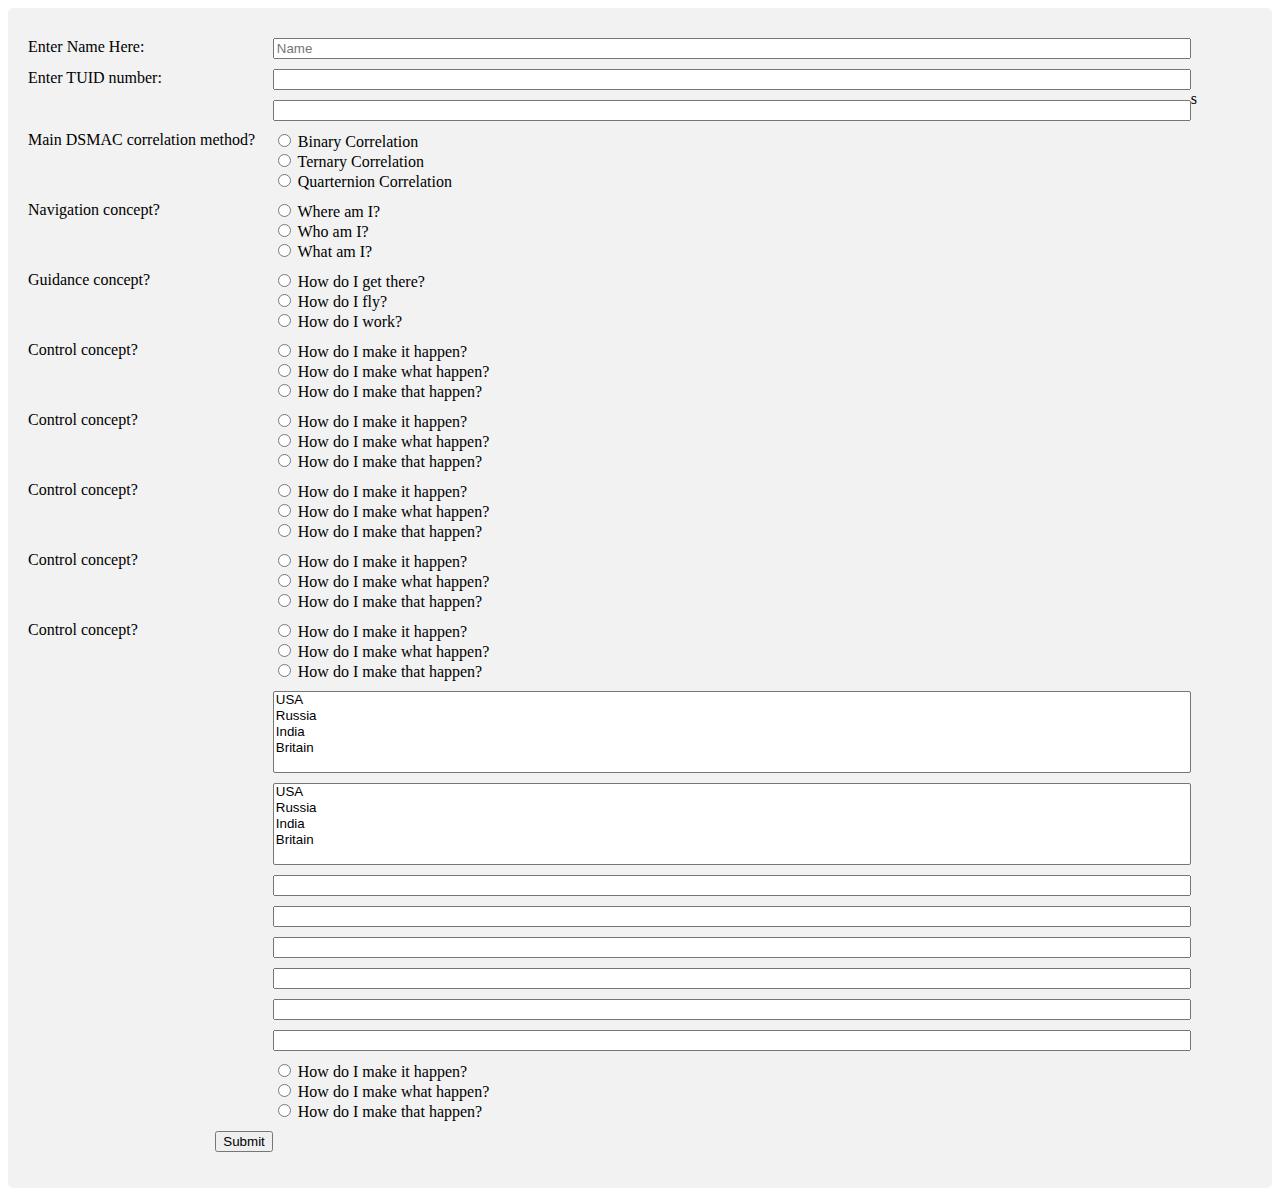
==== Project1/Project1/index.html @ 7c066c0c "project 1 commit up to date" ====
﻿<head>
    <link rel='stylesheet' href='site-sheet.css' />
</head>
<body>
    <div class="container">
        <form action="Quiz_results.aspx" method="post">
            <div class="row">
                <div class="col-25">
                    <label for="question1">Enter Name Here: </label>
                </div>
                <div class="col-75">
                    <input type="text" id="question1" name="firstName" placeholder="Name" required>
                </div>
            </div>
            <div class="row">
                <div class="col-25">
                    <label for="question2">Enter TUID number: </label>
                </div>
                <div class="col-75">
                    <input type="text" id="question2" name="lastName" placeholder="" required>
                </div>
            </div>
            <div class="row">
                <div class="col-25">
                    <label for="question3"></label>
                </div>s
                <div class="col-75">
                    <input type="text" id="question3" name="3" placeholder="" required>
                </div>
            </div>
            <div class="row">
                <div class="col-25">
                    <label for="question4">Main DSMAC correlation method?</label>
                </div>
                <div class="col-75">
                    <input type="radio" name="4" value="binary" required> Binary Correlation<br>
                    <input type="radio" name="4" value="ternary" required> Ternary Correlation<br>
                    <input type="radio" name="4" value="quaternary" required> Quarternion Correlation<br>
                </div>
            </div>
            <div class="row">
                <div class="col-25">
                    <label for="question5">Navigation concept?</label>
                </div>
                <div class="col-75">
                    <input type="radio" name="5" value="where" required> Where am I?<br>
                    <input type="radio" name="5" value="who" required> Who am I?<br>
                    <input type="radio" name="5" value="what" required> What am I?<br>
                </div>
            </div>
            <div class="row">
                <div class="col-25">
                    <label for="question6">Guidance concept?</label>
                </div>
                <div class="col-75">
                    <input type="radio" name="6" value="how" required> How do I get there?<br>
                    <input type="radio" name="6" value="who" required> How do I fly?<br>
                    <input type="radio" name="6" value="there" required> How do I work?<br>
                </div>
            </div>
            <div class="row">
                <div class="col-25">
                    <label for="question7">Control concept?</label>
                </div>
                <div class="col-75">
                    <input type="radio" name="7" value="how" required> How do I make it happen?<br>
                    <input type="radio" name="7" value="who" required> How do I make what happen?<br>
                    <input type="radio" name="7" value="there" required> How do I make that happen?<br>
                </div>
            </div>
            <div class="row">
                <div class="col-25">
                    <label for="question8">Control concept?</label>
                </div>
                <div class="col-75">
                    <input type="radio" name="8" value="how" required> How do I make it happen?<br>
                    <input type="radio" name="8" value="who" required> How do I make what happen?<br>
                    <input type="radio" name="8" value="there" required> How do I make that happen?<br>
                </div>
            </div>
            <div class="row">
                <div class="col-25">
                    <label for="question9">Control concept?</label>
                </div>
                <div class="col-75">
                    <input type="radio" name="9" value="how" required> How do I make it happen?<br>
                    <input type="radio" name="9" value="who" required> How do I make what happen?<br>
                    <input type="radio" name="9" value="there" required> How do I make that happen?<br>
                </div>
            </div>
            <div class="row">
                <div class="col-25">
                    <label for="question10">Control concept?</label>
                </div>
                <div class="col-75">
                    <input type="radio" name="10" value="how" required> How do I make it happen?<br>
                    <input type="radio" name="10" value="who" required> How do I make what happen?<br>
                    <input type="radio" name="10" value="there" required> How do I make that happen?<br>
                </div>
            </div>
            <div class="row">
                <div class="col-25">
                    <label for="question11">Control concept?</label>
                </div>
                <div class="col-75">
                    <input type="radio" name="11" value="how" required> How do I make it happen?<br>
                    <input type="radio" name="11" value="who" required> How do I make what happen?<br>
                    <input type="radio" name="11" value="there" required> How do I make that happen?<br>
                </div>
            </div>
            <div class="row">
                <div class="col-25">
                    <label for="question12"></label>
                </div>
                <div class="col-75">
                    <select name="12" multiple size="5">
                        <option value="USA">USA</option>
                        <option value="Russia">Russia</option>
                        <option value="India">India</option>
                        <option value="Britain">Britain</option>
                    </select>
                </div>
            </div>
            <div class="row">
                <div class="col-25">
                    <label for="question13"></label>
                </div>
                <div class="col-75">
                    <select name="13" multiple size="5">
                        <option value="USA">USA</option>
                        <option value="Russia">Russia</option>
                        <option value="India">India</option>
                        <option value="Britain">Britain</option>
                    </select>
                </div>
            </div>
            <div class="row">
                <div class="col-25">
                    <label for="question14"></label>
                </div>
                <div class="col-75">
                    <input type="text" id="question14" name="14" placeholder="" required>
                </div>
            </div>
            <div class="row">
                <div class="col-25">
                    <label for="question15"></label>
                </div>
                <div class="col-75">
                    <input type="text" id="question15" name="15" placeholder="" required>
                </div>
            </div>
            <div class="row">
                <div class="col-25">
                    <label for="question16"></label>
                </div>
                <div class="col-75">
                    <input type="text" id="question16" name="16" placeholder="" required>
                </div>
            </div>
            <div class="row">
                <div class="col-25">
                    <label for="question17"></label>
                </div>
                <div class="col-75">
                    <input type="text" id="question17" name="17" placeholder="" required>
                </div>
            </div>
            <div class="row">
                <div class="col-25">
                    <label for="question18"></label>
                </div>
                <div class="col-75">
                    <input type="text" id="question18" name="18" placeholder="" required>
                </div>
            </div>
            <div class="row">
                <div class="col-25">
                    <label for="question19"></label>
                </div>
                <div class="col-75">
                    <input type="text" id="question19" name="19" placeholder="" required>
                </div>
            </div>
            <div class="row">
                <div class="col-25">
                    <label for="question20"></label>
                </div>
                <div class="col-75">
                    <input type="radio" name="20" value="how" required> How do I make it happen?<br>
                    <input type="radio" name="20" value="who" required> How do I make what happen?<br>
                    <input type="radio" name="20" value="there" required> How do I make that happen?<br>
                </div>
            </div>
            <div class="row">
                <div class="col-25">
                    <input type="submit" value="Submit">
                </div>
            </div>
        </form>
    </div>
</body>
---- Project1/Project1/site-sheet.css ----
﻿ul {
    list-style-type: none;
    margin: 0px;
    padding: 0px;
    overflow: hidden;
    background-color: #333333;
    text-decoration: none;
}

li {
    float: left;
}

    li a {
        display: block;
        color: white;
        text-align: center;
        padding: 5px;
        text-decoration: none;
    }

        li a:hover:not(.active) {
            background-color: #111111;
        }

.main {
    width: 100%;
    margin-bottom: 35px;
    display: inline-block;
}

.nav {
    margin-bottom: 0%;
    position: sticky;
    position: -webkit-sticky;
    top: 0;
}

.page {
    height: auto;
    margin-top: 2px;
}

.page-info {
    height: auto;
    width: 100%;
    margin-top: 2px;
}

.image {
    display: flex;
    justify-content: center;
}

.bg-div {
    background-image: url("images/background-image.png");
    width: 100%;
    height: 1000px
}

.center {
    margin: auto;
    text-align: center;
    width: 100%;
    padding: 0%;
    color: white;
    font-size: 36pt;
}

.right {
    float: left;
    margin: auto;
    vertical-align: top;
}

@media screen and (max-width: 600px) {
    .col-25, .col-75, input[type=submit] {
        width: 100%;
        margin-top: 0;
    }
}

div.gallery {
    border: 1px solid #ccc;
}

    div.gallery:hover {
        border: 1px solid #777;
    }

    div.gallery img {
        width: 100%;
        height: 20%;
    }

div.desc {
    padding: 15px;
    text-align: center;
}

* {
    box-sizing: border-box;
}

.responsive {
    padding: 0 6px;
    float: left;
    width: 31%;
    border: 2px solid black;
}

@media only screen and (max-width: 700px) {
    .responsive {
        width: 100%;
        margin: 6px 0;
    }
}

@media only screen and (max-width: 500px) {
    .responsive {
        width: 100%;
    }
}

.clearfix:after {
    content: "";
    display: table;
    clear: both;
}

* {
    box-sizing: border-box;
}

.col-25 {
    float: left;
    width: 20%;
    margin-top: 10px;
}

.col-75 {
    float: left;
    width: 75%;
    margin-top: 10px;
}

input[type=text], select, textarea {
    width: 100%;
}

input[type=submit] {
    float: right;
}

    input[type=submit]:hover {
        background-color: #45a049;
    }

.container {
    border-radius: 5px;
    background-color: #f2f2f2;
    padding: 20px;
}

.row:after {
    content: "";
    display: table;
    clear: both;
}
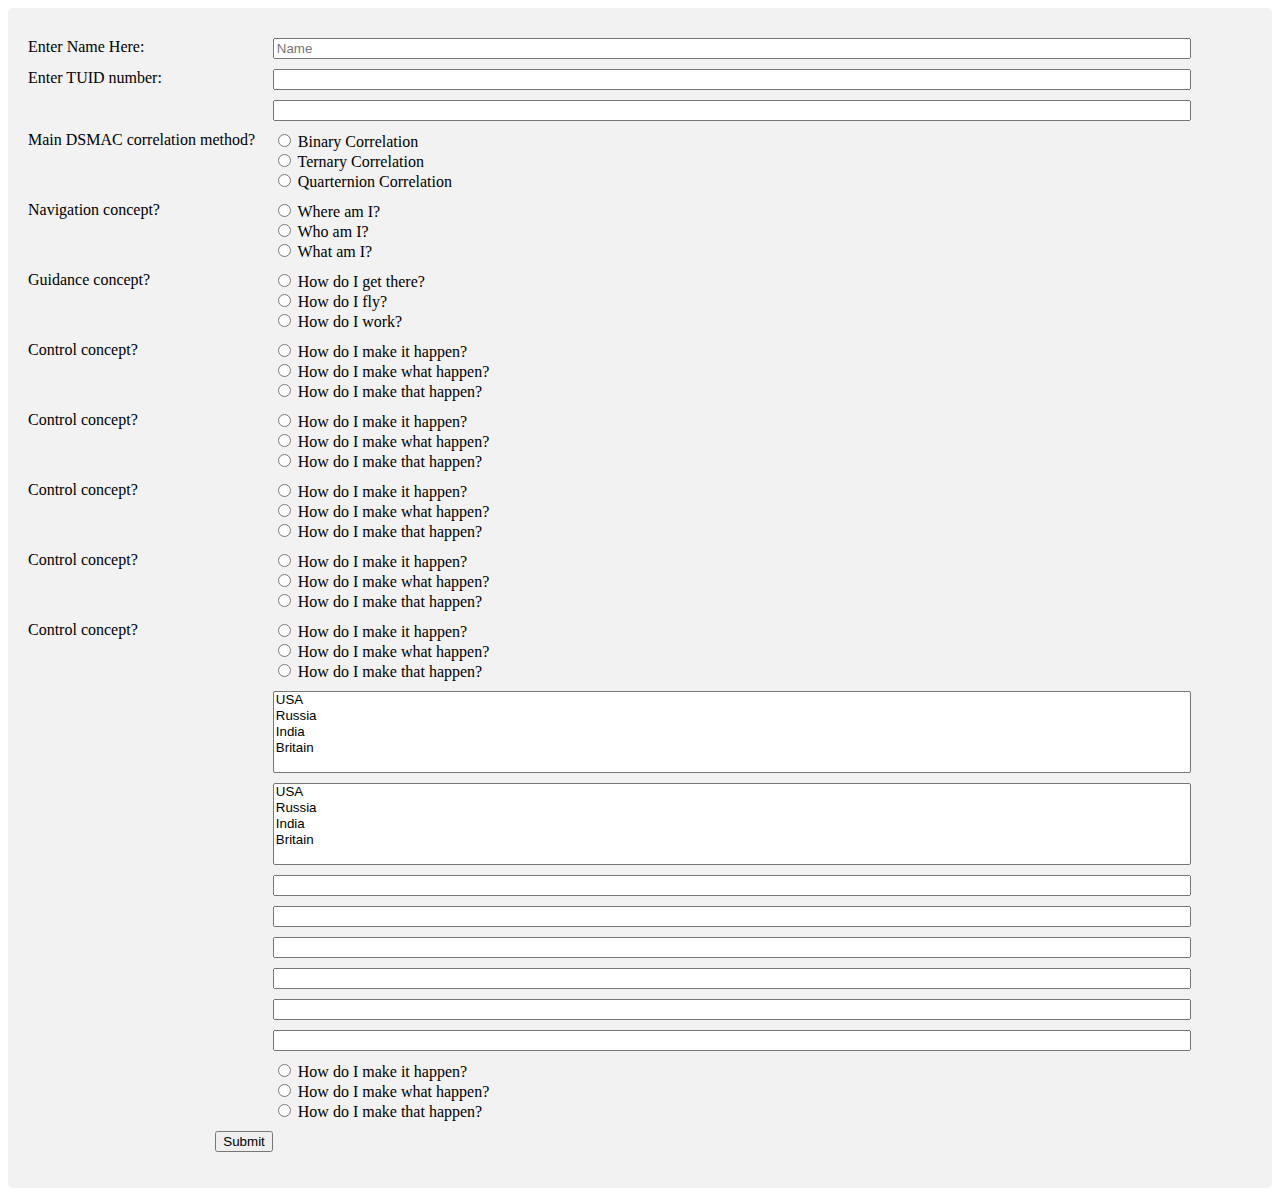
==== commit 89779a9e: "increment project 1" ====
--- a/Project1/Project1/index.html
+++ b/Project1/Project1/index.html
@@ -23,7 +23,7 @@
             <div class="row">
                 <div class="col-25">
                     <label for="question3"></label>
-                </div>s
+                </div>
                 <div class="col-75">
                     <input type="text" id="question3" name="3" placeholder="" required>
                 </div>
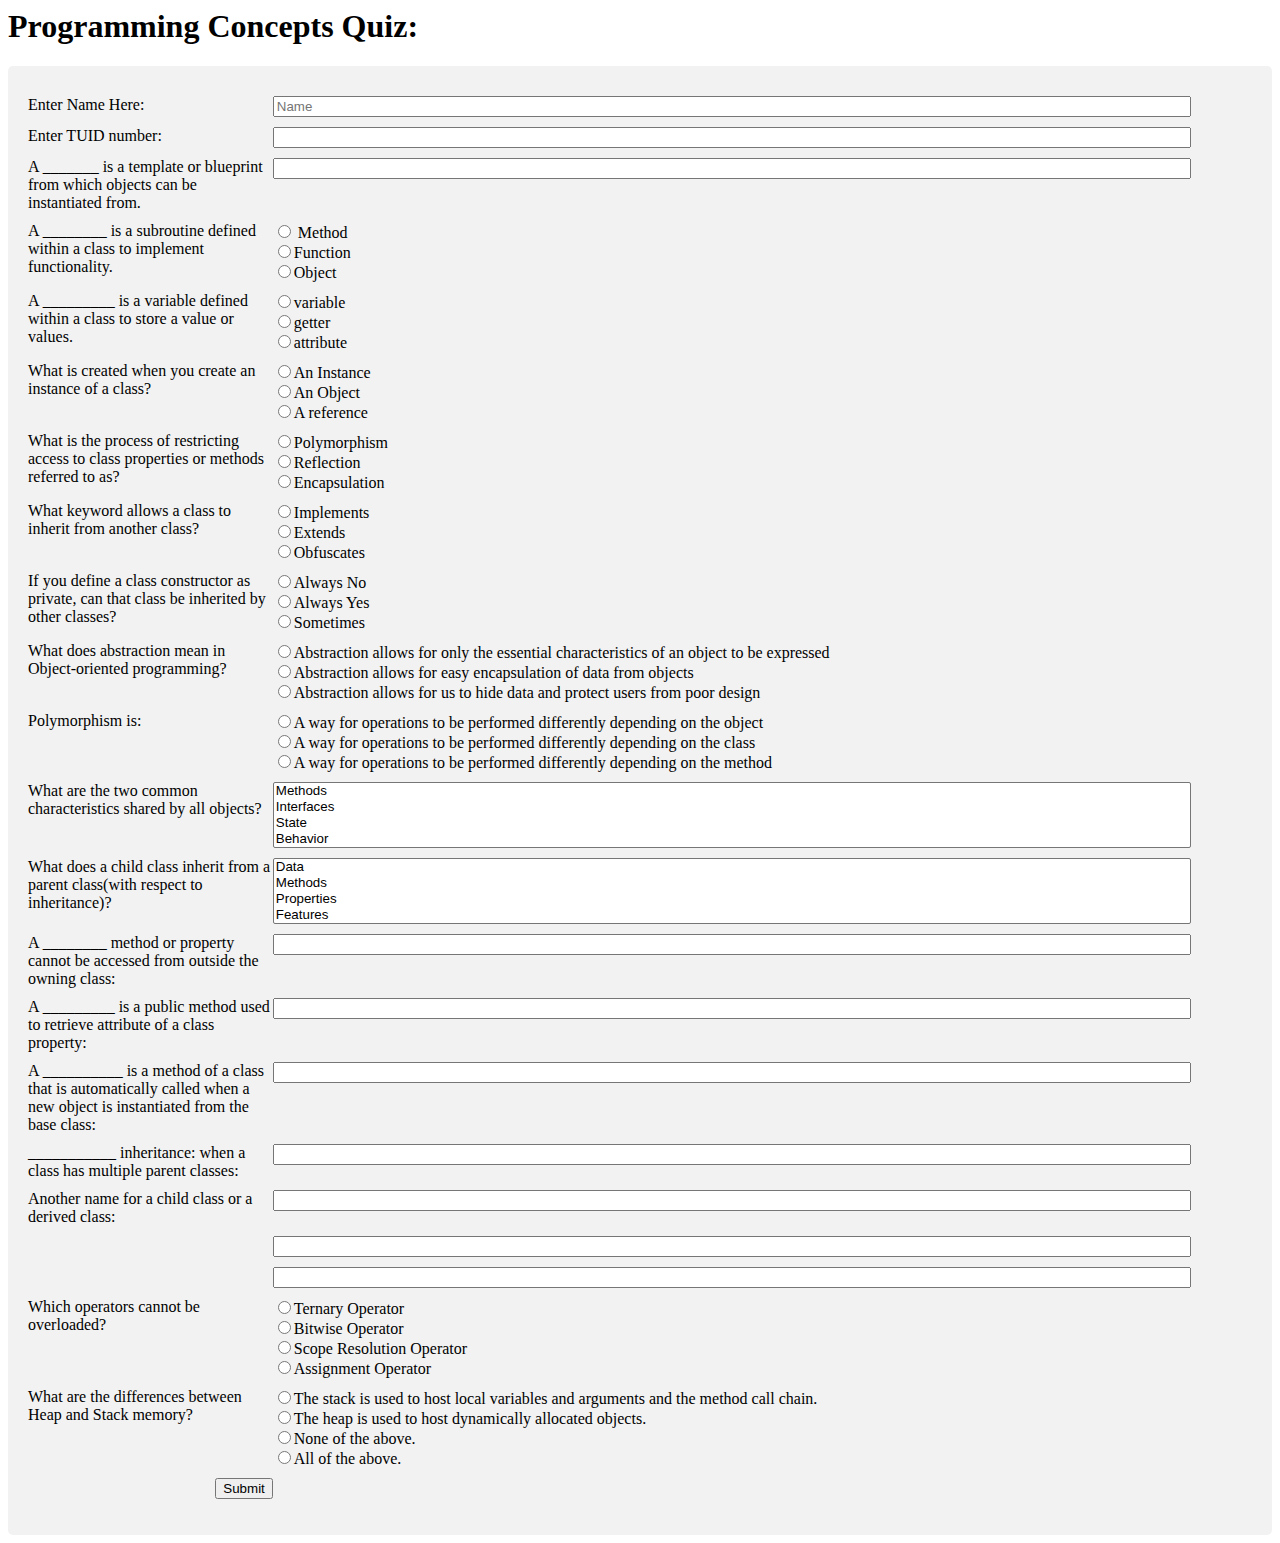
==== commit e3acba8d: "html changes lol" ====
--- a/Project1/Project1/index.html
+++ b/Project1/Project1/index.html
@@ -2,6 +2,10 @@
     <link rel='stylesheet' href='site-sheet.css' />
 </head>
 <body>
+    <div>
+        <h1>Programming Concepts Quiz: </h1>
+    </div>
+
     <div class="container">
         <form action="Quiz_results.aspx" method="post">
             <div class="row">
@@ -9,7 +13,7 @@
                     <label for="question1">Enter Name Here: </label>
                 </div>
                 <div class="col-75">
-                    <input type="text" id="question1" name="firstName" placeholder="Name" required>
+                    <input type="text" id="question0" name="firstName" placeholder="Name" required>
                 </div>
             </div>
             <div class="row">
@@ -17,126 +21,142 @@
                     <label for="question2">Enter TUID number: </label>
                 </div>
                 <div class="col-75">
-                    <input type="text" id="question2" name="lastName" placeholder="" required>
-                </div>
-            </div>
-            <div class="row">
-                <div class="col-25">
-                    <label for="question3"></label>
-                </div>
-                <div class="col-75">
-                    <input type="text" id="question3" name="3" placeholder="" required>
-                </div>
-            </div>
-            <div class="row">
-                <div class="col-25">
-                    <label for="question4">Main DSMAC correlation method?</label>
-                </div>
-                <div class="col-75">
-                    <input type="radio" name="4" value="binary" required> Binary Correlation<br>
-                    <input type="radio" name="4" value="ternary" required> Ternary Correlation<br>
-                    <input type="radio" name="4" value="quaternary" required> Quarternion Correlation<br>
-                </div>
-            </div>
-            <div class="row">
-                <div class="col-25">
-                    <label for="question5">Navigation concept?</label>
-                </div>
-                <div class="col-75">
-                    <input type="radio" name="5" value="where" required> Where am I?<br>
-                    <input type="radio" name="5" value="who" required> Who am I?<br>
-                    <input type="radio" name="5" value="what" required> What am I?<br>
-                </div>
-            </div>
-            <div class="row">
-                <div class="col-25">
-                    <label for="question6">Guidance concept?</label>
-                </div>
-                <div class="col-75">
-                    <input type="radio" name="6" value="how" required> How do I get there?<br>
-                    <input type="radio" name="6" value="who" required> How do I fly?<br>
-                    <input type="radio" name="6" value="there" required> How do I work?<br>
-                </div>
-            </div>
-            <div class="row">
-                <div class="col-25">
-                    <label for="question7">Control concept?</label>
-                </div>
-                <div class="col-75">
-                    <input type="radio" name="7" value="how" required> How do I make it happen?<br>
-                    <input type="radio" name="7" value="who" required> How do I make what happen?<br>
-                    <input type="radio" name="7" value="there" required> How do I make that happen?<br>
-                </div>
-            </div>
-            <div class="row">
-                <div class="col-25">
-                    <label for="question8">Control concept?</label>
-                </div>
-                <div class="col-75">
-                    <input type="radio" name="8" value="how" required> How do I make it happen?<br>
-                    <input type="radio" name="8" value="who" required> How do I make what happen?<br>
-                    <input type="radio" name="8" value="there" required> How do I make that happen?<br>
-                </div>
-            </div>
-            <div class="row">
-                <div class="col-25">
-                    <label for="question9">Control concept?</label>
-                </div>
-                <div class="col-75">
-                    <input type="radio" name="9" value="how" required> How do I make it happen?<br>
-                    <input type="radio" name="9" value="who" required> How do I make what happen?<br>
-                    <input type="radio" name="9" value="there" required> How do I make that happen?<br>
-                </div>
-            </div>
-            <div class="row">
-                <div class="col-25">
-                    <label for="question10">Control concept?</label>
-                </div>
-                <div class="col-75">
-                    <input type="radio" name="10" value="how" required> How do I make it happen?<br>
-                    <input type="radio" name="10" value="who" required> How do I make what happen?<br>
-                    <input type="radio" name="10" value="there" required> How do I make that happen?<br>
-                </div>
-            </div>
-            <div class="row">
-                <div class="col-25">
-                    <label for="question11">Control concept?</label>
-                </div>
-                <div class="col-75">
-                    <input type="radio" name="11" value="how" required> How do I make it happen?<br>
-                    <input type="radio" name="11" value="who" required> How do I make what happen?<br>
-                    <input type="radio" name="11" value="there" required> How do I make that happen?<br>
-                </div>
-            </div>
-            <div class="row">
-                <div class="col-25">
-                    <label for="question12"></label>
-                </div>
-                <div class="col-75">
-                    <select name="12" multiple size="5">
-                        <option value="USA">USA</option>
-                        <option value="Russia">Russia</option>
-                        <option value="India">India</option>
-                        <option value="Britain">Britain</option>
+                    <input type="text" id="question0" name="lastName" placeholder="" required>
+                </div>
+            </div>
+            <div class="row">
+                <div class="col-25">
+                    <label for="question3">A _______ is a template or blueprint from which objects can be instantiated from.</label>
+                </div>
+                <div class="col-75">
+                    <input type="text" id="question1" name="1" placeholder="" required>
+                </div>
+            </div>
+            <div class="row">
+                <div class="col-25">
+                    <label for="question2">A ________ is a subroutine defined within a class to implement functionality.</label>
+                </div>
+                <div class="col-75">
+                    <input type="radio" name="2" value="method" required> Method<br>
+                    <input type="radio" name="2" value="function" required>Function<br>
+                    <input type="radio" name="2" value="object" required>Object<br>
+                </div>
+            </div>
+            <div class="row">
+                <div class="col-25">
+                    <label for="question3">A _________ is a variable defined within a class to store a value or values. </label>
+                </div>
+                <div class="col-75">
+                    <input type="radio" name="3" value="variable" required>variable<br>
+                    <input type="radio" name="3" value="getter" required>getter<br>
+                    <input type="radio" name="3" value="attribute" required>attribute<br>
+                </div>
+            </div>
+            <div class="row">
+                <div class="col-25">
+                    <label for="question4">What is created when you create an instance of a class? </label>
+                </div>
+                <div class="col-75">
+                    <input type="radio" name="4" value="instance" required>An Instance<br>
+                    <input type="radio" name="4" value="object" required>An Object<br>
+                    <input type="radio" name="4" value="reference" required>A reference<br>
+                </div>
+            </div>
+            <div class="row">
+                <div class="col-25">
+                    <label for="question5">What is the process of restricting access to class properties or methods referred to as?</label>
+                </div>
+                <div class="col-75">
+                    <input type="radio" name="5" value="polymorphism" required>Polymorphism<br>
+                    <input type="radio" name="5" value="reflection" required>Reflection<br>
+                    <input type="radio" name="5" value="encapsulation" required>Encapsulation<br>
+                </div>
+            </div>
+            <div class="row">
+                <div class="col-25">
+                    <label for="question6">What keyword allows a class to inherit from another class?</label>
+                </div>
+                <div class="col-75">
+                    <input type="radio" name="6" value="implements" required>Implements<br>
+                    <input type="radio" name="6" value="extends" required>Extends<br>
+                    <input type="radio" name="6" value="obfuscates" required>Obfuscates<br>
+                </div>
+            </div>
+            <div class="row">
+                <div class="col-25">
+                    <label for="question7">If you define a class constructor as private, can that class be inherited by other classes?</label>
+                </div>
+                <div class="col-75">
+                    <input type="radio" name="7" value="false" required>Always No<br>
+                    <input type="radio" name="7" value="true" required>Always Yes<br>
+                    <input type="radio" name="7" value="false" required>Sometimes<br>
+                </div>
+            </div>
+            <div class="row">
+                <div class="col-25">
+                    <label for="question8">What does abstraction mean in Object-oriented programming?</label>
+                </div>
+                <div class="col-75">
+                    <input type="radio" name="8" value="true" required>Abstraction allows for only the essential characteristics of an object to be expressed<br>
+                    <input type="radio" name="8" value="false" required>Abstraction allows for easy encapsulation of data from objects<br>
+                    <input type="radio" name="8" value="false" required>Abstraction allows for us to hide data and protect users from poor design<br>
+                </div>
+            </div>
+            <div class="row">
+                <div class="col-25">
+                    <label for="question9">Polymorphism is: </label>
+                </div>
+                <div class="col-75">
+                    <input type="radio" name="9" value="true" required>A way for operations to be performed differently depending on the object<br>
+                    <input type="radio" name="9" value="false" required>A way for operations to be performed differently depending on the class <br>
+                    <input type="radio" name="9" value="false" required>A way for operations to be performed differently depending on the method<br>
+                </div>
+            </div>
+            <div class="row">
+                <div class="col-25">
+                    <label for="question10">What are the two common characteristics shared by all objects?</label>
+                </div>
+                <div class="col-75">
+                    <select name="10" multiple size="4">
+                        <option value="methods">Methods</option>
+                        <option value="interfaces">Interfaces</option>
+                        <option value="state">State</option>
+                        <option value="behavior">Behavior</option>
                     </select>
                 </div>
             </div>
             <div class="row">
                 <div class="col-25">
-                    <label for="question13"></label>
-                </div>
-                <div class="col-75">
-                    <select name="13" multiple size="5">
-                        <option value="USA">USA</option>
-                        <option value="Russia">Russia</option>
-                        <option value="India">India</option>
-                        <option value="Britain">Britain</option>
+                    <label for="question11">What does a child class inherit from a parent class(with respect to inheritance)?</label>
+                </div>
+                <div class="col-75">
+                    <select name="11" multiple size="4">
+                        <option value="data">Data</option>
+                        <option value="methods">Methods</option>
+                        <option value="properties">Properties</option>
+                        <option value="features">Features</option>
                     </select>
                 </div>
             </div>
             <div class="row">
                 <div class="col-25">
-                    <label for="question14"></label>
+                    <label for="question12">A ________ method or property cannot be accessed from outside the owning class: </label>
+                </div>
+                <div class="col-75">
+                    <input type="text" id="question12" name="12" placeholder="" required>
+                </div>
+            </div>
+            <div class="row">
+                <div class="col-25">
+                    <label for="question13">A _________ is a public method used to retrieve attribute of a class property: </label>
+                </div>
+                <div class="col-75">
+                    <input type="text" id="question13" name="13" placeholder="" required>
+                </div>
+            </div>
+            <div class="row">
+                <div class="col-25">
+                    <label for="question14">A __________ is a method of a class that is automatically called when a new object is instantiated from the base class: </label>
                 </div>
                 <div class="col-75">
                     <input type="text" id="question14" name="14" placeholder="" required>
@@ -144,7 +164,7 @@
             </div>
             <div class="row">
                 <div class="col-25">
-                    <label for="question15"></label>
+                    <label for="question17">___________ inheritance: when a class has multiple parent classes: </label>
                 </div>
                 <div class="col-75">
                     <input type="text" id="question15" name="15" placeholder="" required>
@@ -152,7 +172,7 @@
             </div>
             <div class="row">
                 <div class="col-25">
-                    <label for="question16"></label>
+                    <label for="question18">Another name for a child class or a derived class: </label>
                 </div>
                 <div class="col-75">
                     <input type="text" id="question16" name="16" placeholder="" required>
@@ -160,7 +180,7 @@
             </div>
             <div class="row">
                 <div class="col-25">
-                    <label for="question17"></label>
+                    <label for="question19"></label>
                 </div>
                 <div class="col-75">
                     <input type="text" id="question17" name="17" placeholder="" required>
@@ -168,30 +188,35 @@
             </div>
             <div class="row">
                 <div class="col-25">
-                    <label for="question18"></label>
-                </div>
-                <div class="col-75">
-                    <input type="text" id="question18" name="18" placeholder="" required>
-                </div>
-            </div>
-            <div class="row">
-                <div class="col-25">
                     <label for="question19"></label>
                 </div>
                 <div class="col-75">
-                    <input type="text" id="question19" name="19" placeholder="" required>
-                </div>
-            </div>
-            <div class="row">
-                <div class="col-25">
-                    <label for="question20"></label>
-                </div>
-                <div class="col-75">
-                    <input type="radio" name="20" value="how" required> How do I make it happen?<br>
-                    <input type="radio" name="20" value="who" required> How do I make what happen?<br>
-                    <input type="radio" name="20" value="there" required> How do I make that happen?<br>
-                </div>
-            </div>
+                    <input type="text" id="question19" name="18" placeholder="" required>
+                </div>
+            </div>
+            <div class="row">
+                <div class="col-25">
+                    <label for="question19">Which operators cannot be overloaded? </label>
+                </div>
+                <div class="col-75">
+                    <input type="radio" name="19" value="false" required>Ternary Operator<br>
+                    <input type="radio" name="19" value="false" required>Bitwise Operator <br>
+                    <input type="radio" name="19" value="true" required>Scope Resolution Operator<br>
+                    <input type="radio" name="19" value="false" required>Assignment Operator<br>
+                </div>
+            </div>
+            <div class="row">
+                <div class="col-25">
+                    <label for="question20">What are the differences between Heap and Stack memory?</label>
+                </div>
+                <div class="col-75">
+                    <input type="radio" name="20" value="false" required>The stack is used to host local variables and arguments and the method call chain.<br>
+                    <input type="radio" name="20" value="false" required>The heap is used to host dynamically allocated objects. <br>
+                    <input type="radio" name="20" value="false" required>None of the above.<br>
+                    <input type="radio" name="20" value="true" required>All of the above.<br>
+                </div>
+            </div>
+
             <div class="row">
                 <div class="col-25">
                     <input type="submit" value="Submit">
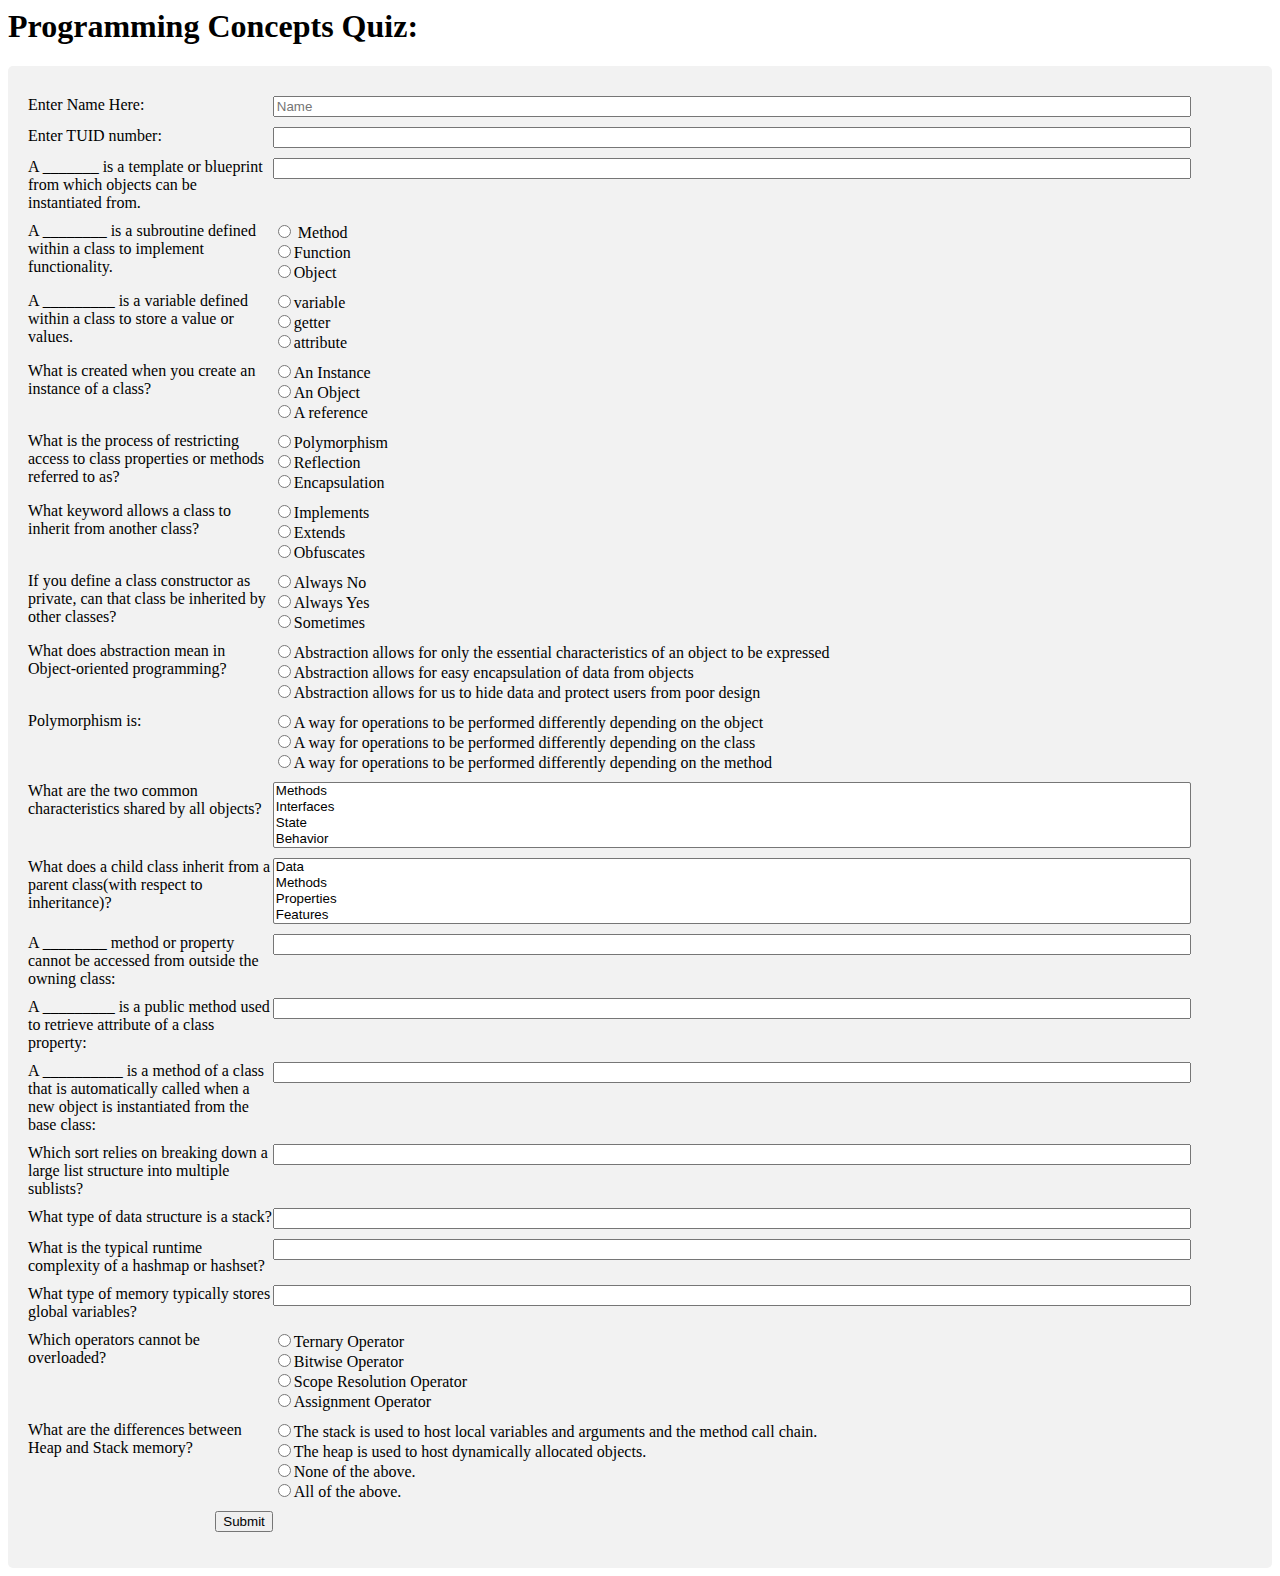
==== commit ec61be11: "last question changes proj1" ====
--- a/Project1/Project1/index.html
+++ b/Project1/Project1/index.html
@@ -164,7 +164,7 @@
             </div>
             <div class="row">
                 <div class="col-25">
-                    <label for="question17">___________ inheritance: when a class has multiple parent classes: </label>
+                    <label for="question15">Which sort relies on breaking down a large list structure into multiple sublists?</label>
                 </div>
                 <div class="col-75">
                     <input type="text" id="question15" name="15" placeholder="" required>
@@ -172,7 +172,7 @@
             </div>
             <div class="row">
                 <div class="col-25">
-                    <label for="question18">Another name for a child class or a derived class: </label>
+                    <label for="question16">What type of data structure is a stack?</label>
                 </div>
                 <div class="col-75">
                     <input type="text" id="question16" name="16" placeholder="" required>
@@ -180,7 +180,7 @@
             </div>
             <div class="row">
                 <div class="col-25">
-                    <label for="question19"></label>
+                    <label for="question17">What is the typical runtime complexity of a hashmap or hashset? </label>
                 </div>
                 <div class="col-75">
                     <input type="text" id="question17" name="17" placeholder="" required>
@@ -188,7 +188,7 @@
             </div>
             <div class="row">
                 <div class="col-25">
-                    <label for="question19"></label>
+                    <label for="question18">What type of memory typically stores global variables?</label>
                 </div>
                 <div class="col-75">
                     <input type="text" id="question19" name="18" placeholder="" required>
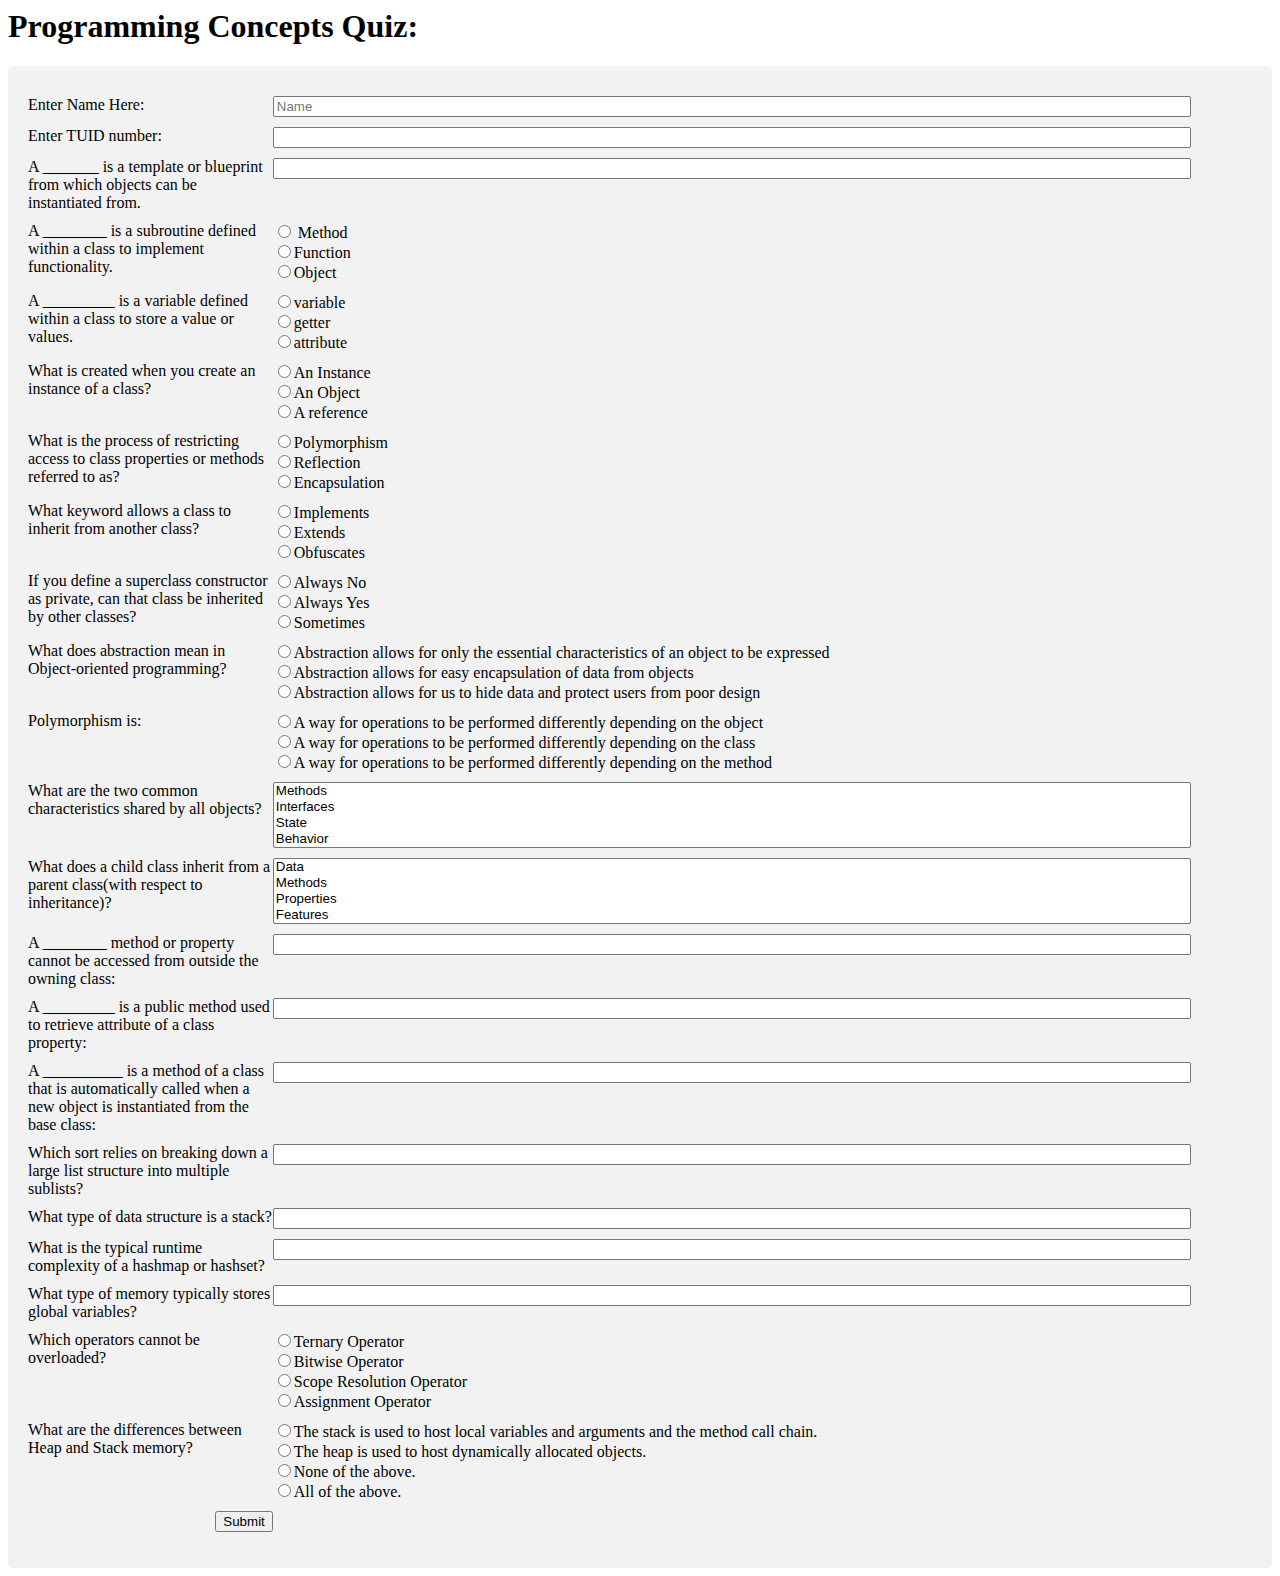
==== commit 18b6391b: "quiz processing done" ====
--- a/Project1/Project1/index.html
+++ b/Project1/Project1/index.html
@@ -21,7 +21,7 @@
                     <label for="question2">Enter TUID number: </label>
                 </div>
                 <div class="col-75">
-                    <input type="text" id="question0" name="lastName" placeholder="" required>
+                    <input type="text" id="question0" name="tuid" placeholder="" required>
                 </div>
             </div>
             <div class="row">
@@ -84,12 +84,12 @@
             </div>
             <div class="row">
                 <div class="col-25">
-                    <label for="question7">If you define a class constructor as private, can that class be inherited by other classes?</label>
-                </div>
-                <div class="col-75">
-                    <input type="radio" name="7" value="false" required>Always No<br>
-                    <input type="radio" name="7" value="true" required>Always Yes<br>
-                    <input type="radio" name="7" value="false" required>Sometimes<br>
+                    <label for="question7">If you define a superclass constructor as private, can that class be inherited by other classes?</label>
+                </div>
+                <div class="col-75">
+                    <input type="radio" name="7" value="no" required>Always No<br>
+                    <input type="radio" name="7" value="yes" required>Always Yes<br>
+                    <input type="radio" name="7" value="sometimes" required>Sometimes<br>
                 </div>
             </div>
             <div class="row">
@@ -97,9 +97,9 @@
                     <label for="question8">What does abstraction mean in Object-oriented programming?</label>
                 </div>
                 <div class="col-75">
-                    <input type="radio" name="8" value="true" required>Abstraction allows for only the essential characteristics of an object to be expressed<br>
-                    <input type="radio" name="8" value="false" required>Abstraction allows for easy encapsulation of data from objects<br>
-                    <input type="radio" name="8" value="false" required>Abstraction allows for us to hide data and protect users from poor design<br>
+                    <input type="radio" name="8" value="objects" required>Abstraction allows for only the essential characteristics of an object to be expressed<br>
+                    <input type="radio" name="8" value="encapsulation" required>Abstraction allows for easy encapsulation of data from objects<br>
+                    <input type="radio" name="8" value="design" required>Abstraction allows for us to hide data and protect users from poor design<br>
                 </div>
             </div>
             <div class="row">
@@ -107,9 +107,9 @@
                     <label for="question9">Polymorphism is: </label>
                 </div>
                 <div class="col-75">
-                    <input type="radio" name="9" value="true" required>A way for operations to be performed differently depending on the object<br>
-                    <input type="radio" name="9" value="false" required>A way for operations to be performed differently depending on the class <br>
-                    <input type="radio" name="9" value="false" required>A way for operations to be performed differently depending on the method<br>
+                    <input type="radio" name="9" value="object" required>A way for operations to be performed differently depending on the object<br>
+                    <input type="radio" name="9" value="class" required>A way for operations to be performed differently depending on the class <br>
+                    <input type="radio" name="9" value="method" required>A way for operations to be performed differently depending on the method<br>
                 </div>
             </div>
             <div class="row">
@@ -199,10 +199,10 @@
                     <label for="question19">Which operators cannot be overloaded? </label>
                 </div>
                 <div class="col-75">
-                    <input type="radio" name="19" value="false" required>Ternary Operator<br>
-                    <input type="radio" name="19" value="false" required>Bitwise Operator <br>
-                    <input type="radio" name="19" value="true" required>Scope Resolution Operator<br>
-                    <input type="radio" name="19" value="false" required>Assignment Operator<br>
+                    <input type="radio" name="19" value="ternary" required>Ternary Operator<br>
+                    <input type="radio" name="19" value="bitwise" required>Bitwise Operator <br>
+                    <input type="radio" name="19" value="scope" required>Scope Resolution Operator<br>
+                    <input type="radio" name="19" value="assignment" required>Assignment Operator<br>
                 </div>
             </div>
             <div class="row">
@@ -210,10 +210,10 @@
                     <label for="question20">What are the differences between Heap and Stack memory?</label>
                 </div>
                 <div class="col-75">
-                    <input type="radio" name="20" value="false" required>The stack is used to host local variables and arguments and the method call chain.<br>
-                    <input type="radio" name="20" value="false" required>The heap is used to host dynamically allocated objects. <br>
-                    <input type="radio" name="20" value="false" required>None of the above.<br>
-                    <input type="radio" name="20" value="true" required>All of the above.<br>
+                    <input type="radio" name="20" value="stack" required>The stack is used to host local variables and arguments and the method call chain.<br>
+                    <input type="radio" name="20" value="heap" required>The heap is used to host dynamically allocated objects. <br>
+                    <input type="radio" name="20" value="none" required>None of the above.<br>
+                    <input type="radio" name="20" value="all" required>All of the above.<br>
                 </div>
             </div>
 
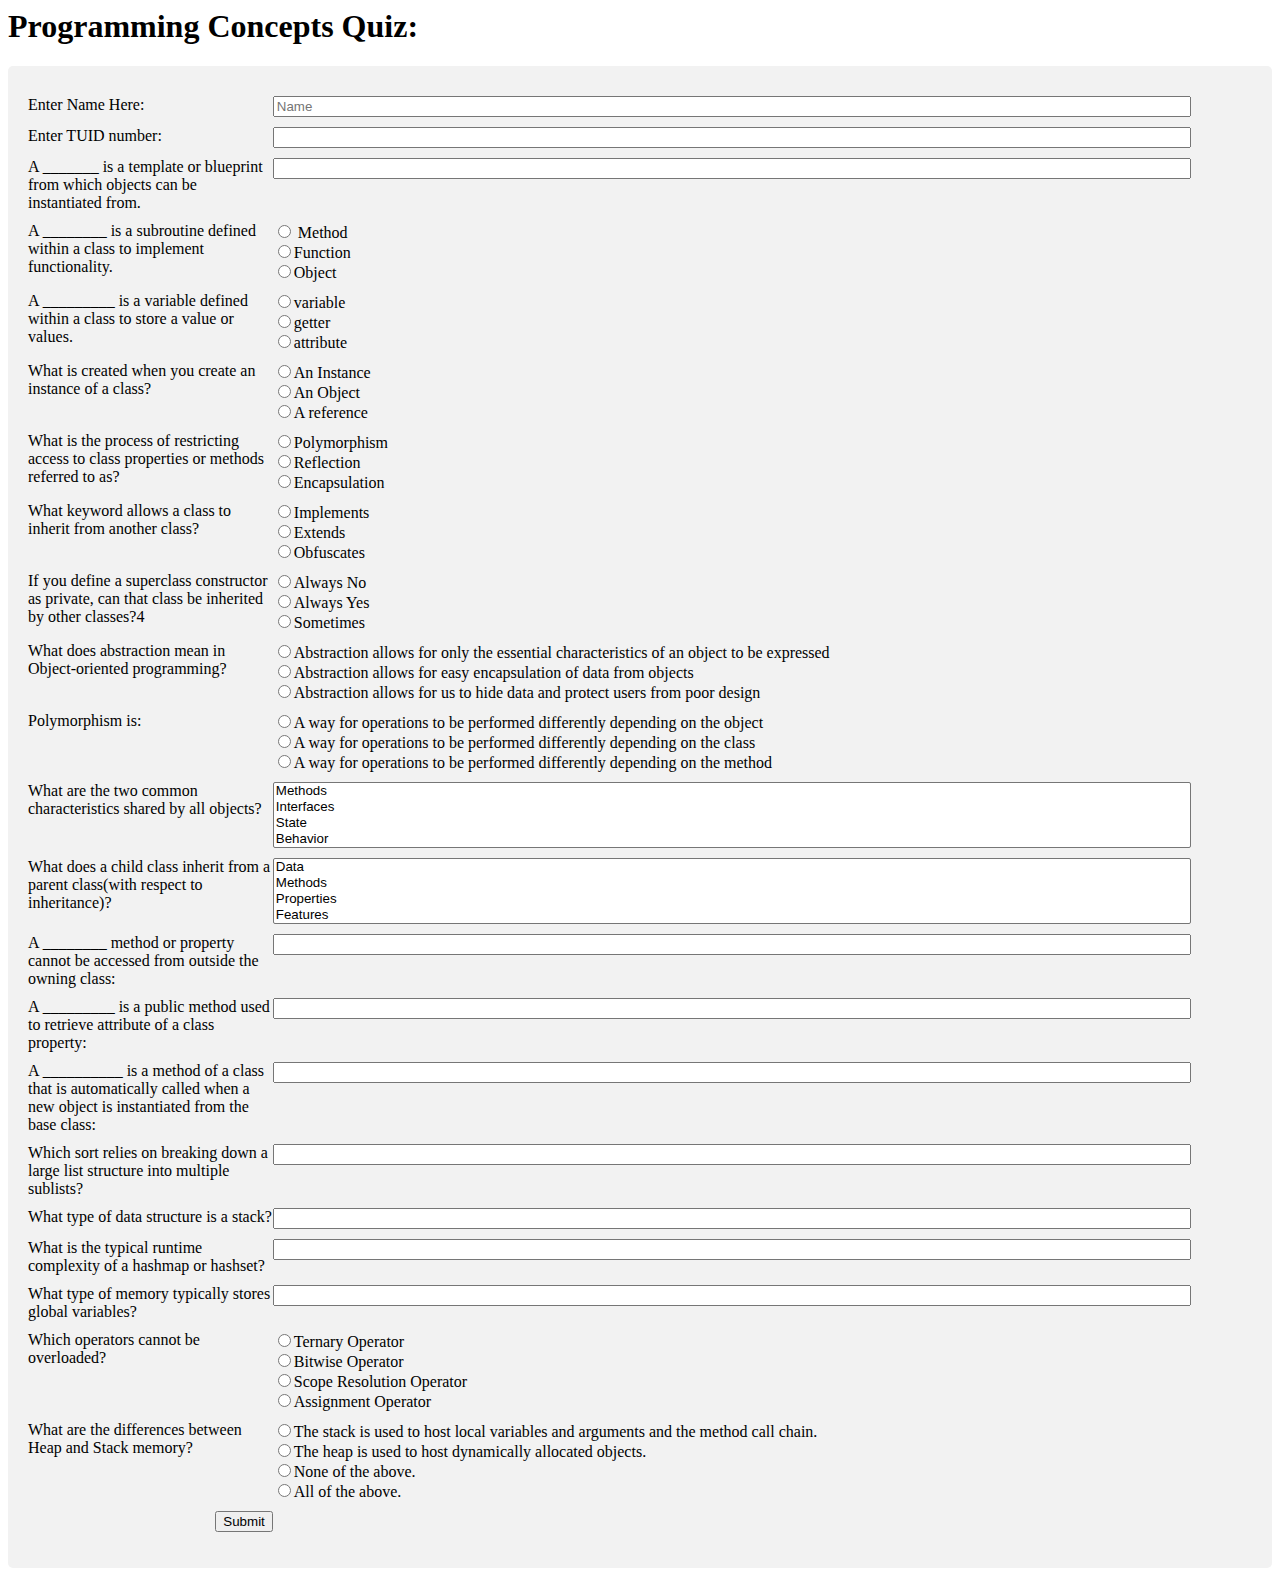
==== commit 70b00b81: "question list, need to add that functionality" ====
--- a/Project1/Project1/index.html
+++ b/Project1/Project1/index.html
@@ -84,7 +84,7 @@
             </div>
             <div class="row">
                 <div class="col-25">
-                    <label for="question7">If you define a superclass constructor as private, can that class be inherited by other classes?</label>
+                    <label for="question7">If you define a superclass constructor as private, can that class be inherited by other classes?4</label>
                 </div>
                 <div class="col-75">
                     <input type="radio" name="7" value="no" required>Always No<br>
